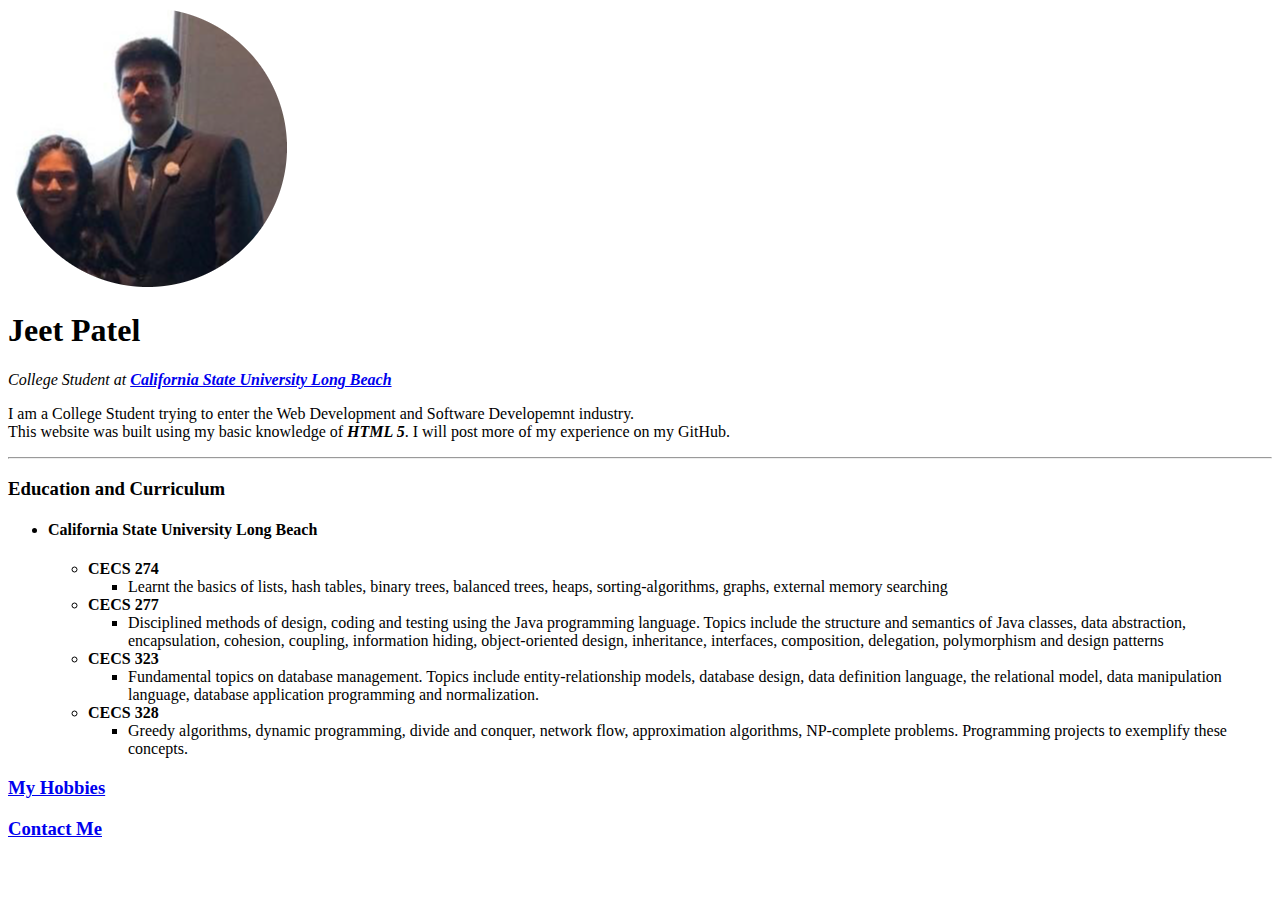
==== index.html @ 588f655f "add index.html file" ====
<!DOCTYPE html>
<html>

<head>
    <meta charset="UTF-8">
    <title>💯 Jeet's Personal Website</title>
</head>

<body>
    <img src="jeet-modified.png" alt="jeet profile picture">
    <h1> Jeet Patel </h1>
    <p><em>College Student at <strong><a
                    href="https://www.csulb.edu/college-of-engineering/computer-engineering-computer-science">California
                    State University Long Beach</a></strong></em></p>

    <p>
        I am a College Student trying to enter the Web Development and Software Developemnt industry.<br>
        This website was built using my basic knowledge of <em><strong>HTML 5</strong></em>.
        I will post more of my experience on my GitHub.
    </p>

    <hr>

    <h3>Education and Curriculum</h3>

    <ul>
        <li>
            <h4>California State University Long Beach</h4>
        </li>

        <ul>
            <li><strong>CECS 274</strong></li>
            <ul>
                <li>
                    Learnt the basics of lists, hash tables, binary trees, balanced trees, heaps,
                    sorting-algorithms, graphs, external memory searching
                </li>
            </ul>
            <li><strong>CECS 277</strong></li>
            <ul>
                <li>
                    Disciplined methods of design, coding and testing using the Java programming language.
                    Topics include the structure and semantics of Java classes, data abstraction, encapsulation,
                    cohesion, coupling, information hiding, object-oriented design, inheritance, interfaces,
                    composition, delegation, polymorphism and design patterns
                </li>
            </ul>
            <li><strong>CECS 323</strong></li>
            <ul>
                <li>
                    Fundamental topics on database management.
                    Topics include entity-relationship models, database design, data definition language,
                    the relational model, data manipulation language, database application programming and
                    normalization.
                </li>
            </ul>
            <li><strong>CECS 328</strong></li>
            <ul>
                <li>
                    Greedy algorithms, dynamic programming, divide and conquer, network flow, approximation
                    algorithms, NP-complete problems. Programming projects to exemplify these concepts.
                </li>
            </ul>
        </ul>
    </ul>

    <a href="hobbies.html"><h3>My Hobbies</h3></a>
    <a href="contact.html"><h3> Contact Me </h3></a>

</body>

</html>
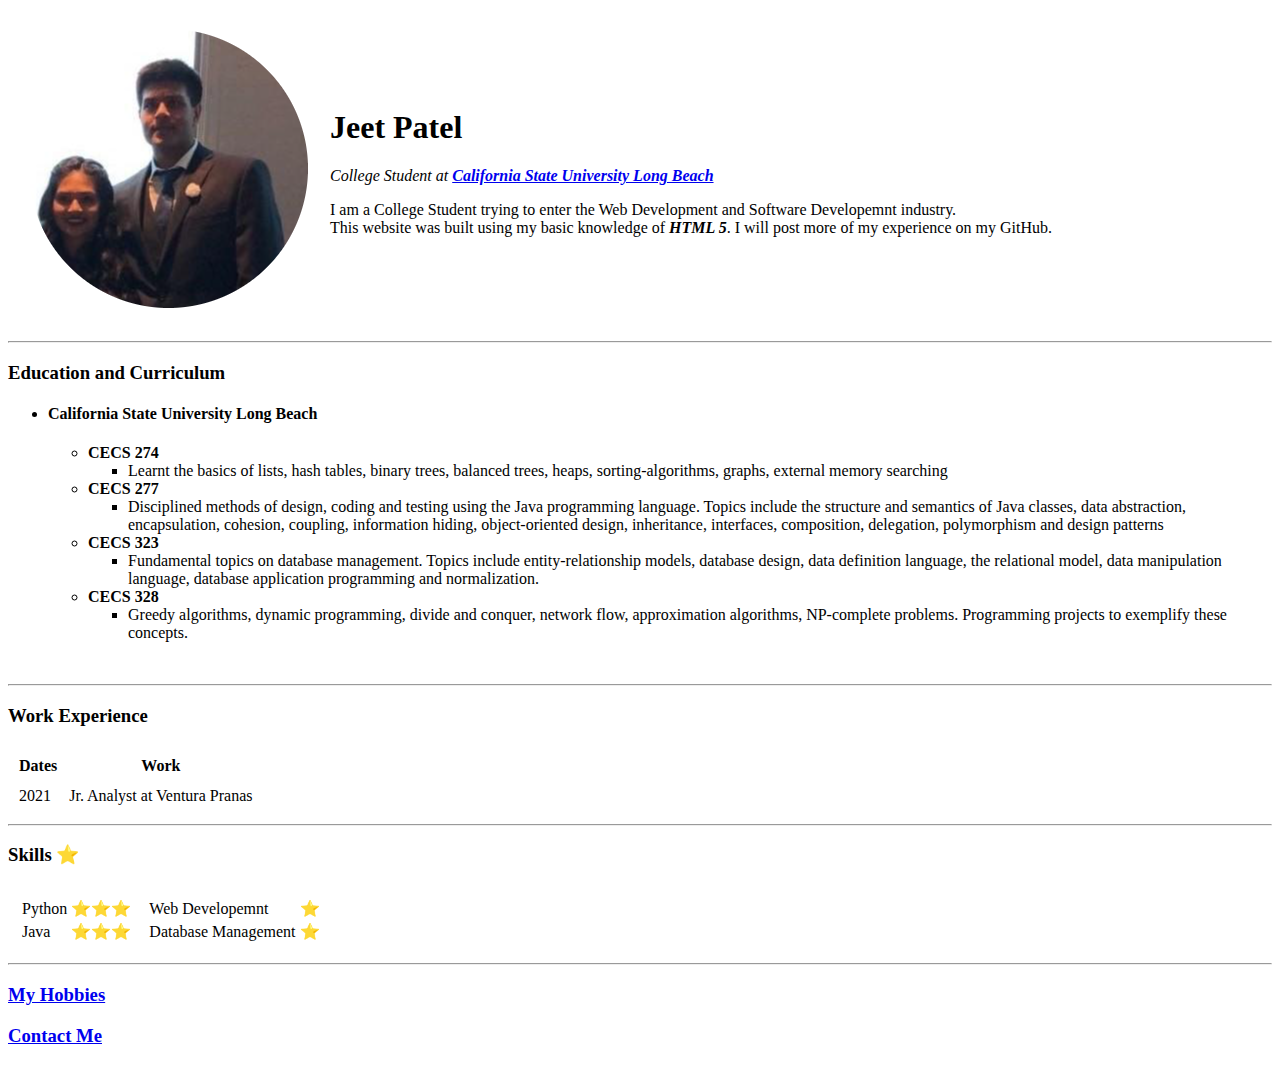
==== commit c45a5a0b: "Added new features to index and contact.html" ====
--- a/index.html
+++ b/index.html
@@ -7,17 +7,22 @@
 </head>
 
 <body>
-    <img src="jeet-modified.png" alt="jeet profile picture">
-    <h1> Jeet Patel </h1>
-    <p><em>College Student at <strong><a
-                    href="https://www.csulb.edu/college-of-engineering/computer-engineering-computer-science">California
-                    State University Long Beach</a></strong></em></p>
-
-    <p>
-        I am a College Student trying to enter the Web Development and Software Developemnt industry.<br>
-        This website was built using my basic knowledge of <em><strong>HTML 5</strong></em>.
-        I will post more of my experience on my GitHub.
-    </p>
+    <table cellspacing="20 ">
+        <tr> 
+            <td><img src="jeet-modified.png" alt="jeet profile picture"></td>
+            <td>
+                <h1> Jeet Patel </h1>
+                <p><em>College Student at <strong><a href="https://www.csulb.edu/college-of-engineering/computer-engineering-computer-science">
+                    California State University Long Beach</a></strong></em>
+                </p>
+                <p>
+                    I am a College Student trying to enter the Web Development and Software Developemnt industry.<br>
+                    This website was built using my basic knowledge of <em><strong>HTML 5</strong></em>.
+                    I will post more of my experience on my GitHub.
+                </p>
+            </td>
+        </tr>
+    </table>
 
     <hr>
 
@@ -63,6 +68,54 @@
             </ul>
         </ul>
     </ul>
+    
+    <br>
+<hr>
+    <h3>Work Experience</h3>
+    <table cellspacing="10">
+        <thead>
+            <tr>
+                <th> Dates </th>
+                <th> Work</th>
+
+            </tr>
+        </thead>
+        <tr>
+            <td>2021</td>
+            <td> Jr. Analyst at Ventura Pranas</td>
+        </tr>
+    </table>
+    <hr>
+    <h3> Skills ⭐</h3>
+    <table cellspacing="10">
+        <tr>
+            <td> 
+                <table>
+                    <tr>
+                        <td> Python</td>
+                        <td>⭐⭐⭐</td></td>
+                    </tr>
+                    <tr>
+                        <td>Java</td>
+                        <td>⭐⭐⭐</td>
+                    </tr>
+                </table>
+            </td>
+            <td>
+                <table>
+                    <tr>
+                        <td> Web Developemnt</td>
+                        <td>⭐</td></td>
+                    </tr>
+                    <tr>
+                        <td>Database Management</td>
+                        <td>⭐</td>
+                    </tr>
+                </table>
+            </td>
+    </table>
+
+    <hr>
 
     <a href="hobbies.html"><h3>My Hobbies</h3></a>
     <a href="contact.html"><h3> Contact Me </h3></a>
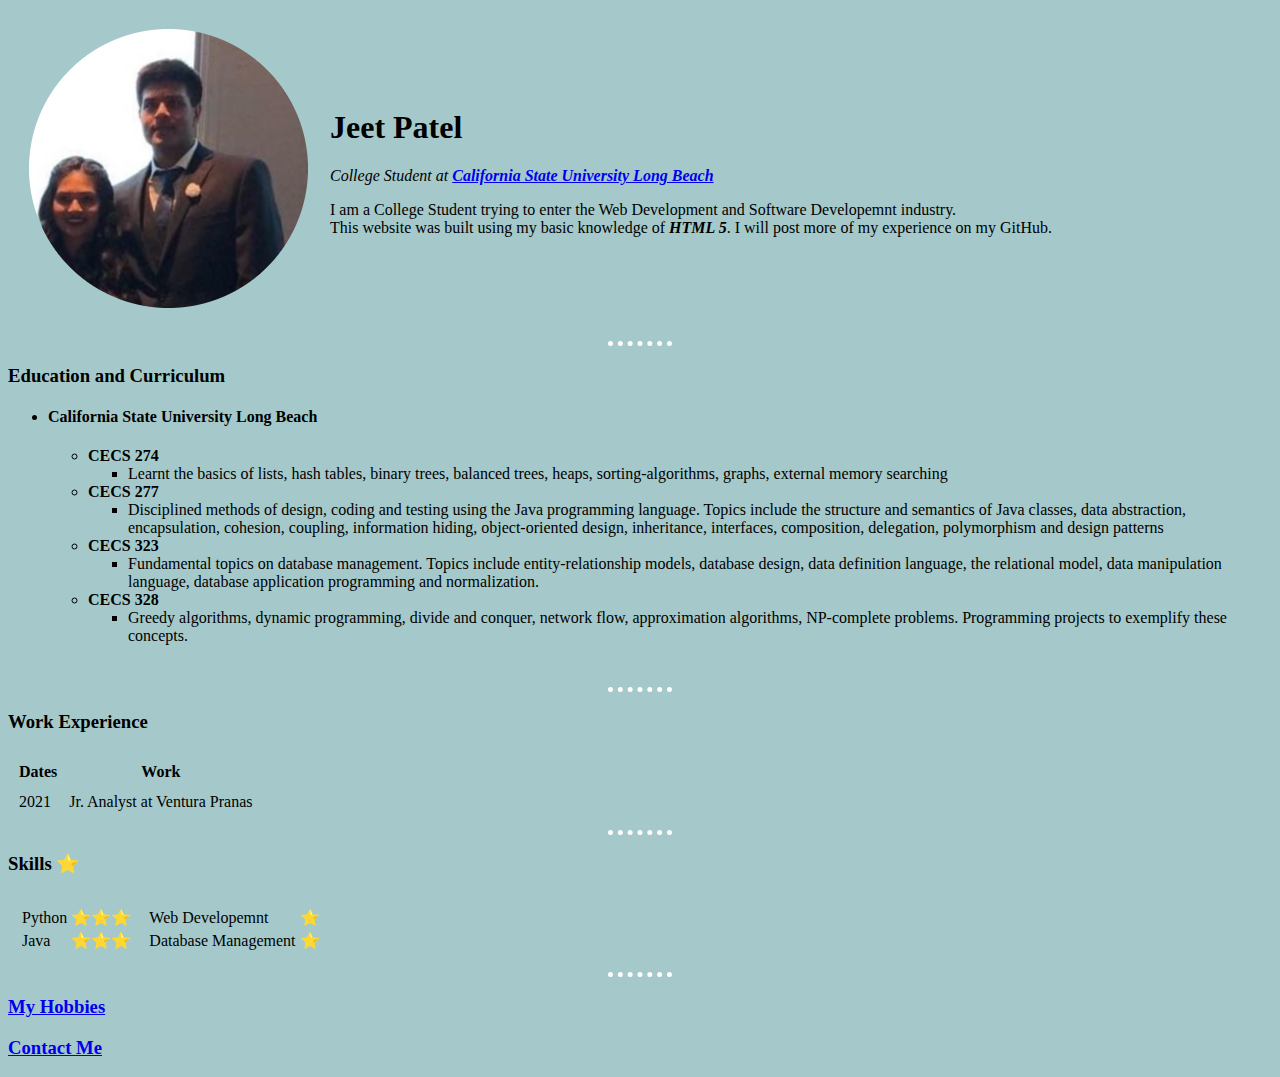
==== commit d6faf041: "added basic CSS to my Personal Website" ====
--- a/index.html
+++ b/index.html
@@ -4,6 +4,10 @@
 <head>
     <meta charset="UTF-8">
     <title>💯 Jeet's Personal Website</title>
+    <link rel="stylesheet" href="css/styles.css">
+    
+
+
 </head>
 
 <body>
--- a/css/styles.css
+++ b/css/styles.css
@@ -0,0 +1,12 @@
+
+body {
+    background-color: #A5C9CA;
+    
+}
+
+hr {
+    border-style:dotted none none;
+    border-color:white;
+    border-width: 5px;
+    width: 5%;   
+}   
